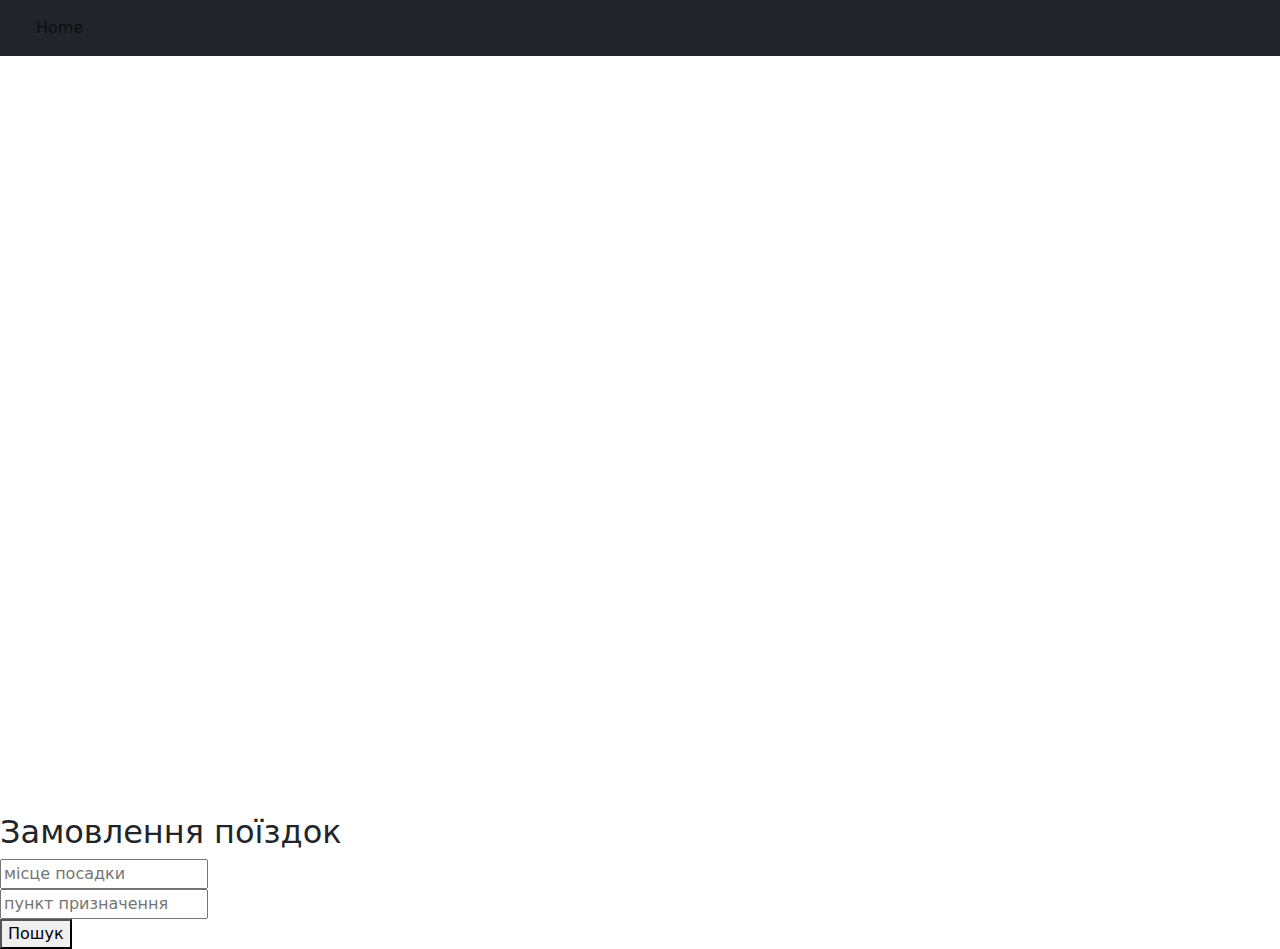
==== order.html @ 0f4dff02 "Add files via upload" ====
<!DOCTYPE html>
<html lang="en">

<head>
  <meta charset="UTF-8">
  <meta name="viewport" content="width=device-width, initial-scale=1.0">
  <link href="https://cdn.jsdelivr.net/npm/bootstrap@5.3.3/dist/css/bootstrap.min.css" rel="stylesheet"
    integrity="sha384-QWTKZyjpPEjISv5WaRU9OFeRpok6YctnYmDr5pNlyT2bRjXh0JMhjY6hW+ALEwIH" crossorigin="anonymous">
  <title>Taxi</title>
  <link rel="stylesheet" href="static/styles/order.css">
</head>

<body>
  <header>
    <nav class="navbar navbar-expand-lg bg-dark">
      <div class="container-fluid">
        <a class="navbar-brand" href="index.html"><img src="static/photos/logo.png" alt=""></a>
        <button class="navbar-toggler" type="button" data-bs-toggle="collapse" data-bs-target="#navbarNav"
          aria-controls="navbarNav" aria-expanded="false" aria-label="Toggle navigation">
          <span class="navbar-toggler-icon"></span>
        </button>
        <div class="collapse navbar-collapse" id="navbarNav">
          <ul class="navbar-nav">
            <li class="nav-item">
              <a class="nav-link" aria-current="page" href="index.html">Home</a>
            </li>
          </ul>
        </div>
      </div>
    </nav>
  </header>

  <section>
    <div class="wrapper">
      <iframe
        src="https://www.google.com/maps/embed?pb=!1m18!1m12!1m3!1d136649.07398754812!2d30.410601598944233!3d50.476001762789934!2m3!1f0!2f0!3f0!3m2!1i1024!2i768!4f13.1!3m3!1m2!1s0x40d4cf4ee15a4505%3A0x764931d2170146fe!2z0JrQuNGX0LIsIDAyMDAw!5e0!3m2!1suk!2sua!4v1721204035447!5m2!1suk!2sua"
        width="1000" height="750" style="border:0;" allowfullscreen="" loading="lazy"
        referrerpolicy="no-referrer-when-downgrade"></iframe>
      <div class="orders">
        <h2>Замовлення поїздок</h2>
        <div class="text-order">
          <input type="text" , placeholder="місце посадки" , required>
          <div class="text-order2">
            <input type="text" , placeholder="пункт призначення" , required>
          </div>
        </div>
        <div class="button-order">
          <button>Пошук</button>
        </div>
      </div>
  </section>



  <script src="https://cdn.jsdelivr.net/npm/bootstrap@5.3.3/dist/js/bootstrap.bundle.min.js"
    integrity="sha384-YvpcrYf0tY3lHB60NNkmXc5s9fDVZLESaAA55NDzOxhy9GkcIdslK1eN7N6jIeHz"
    crossorigin="anonymous"></script>
</body>

</html>
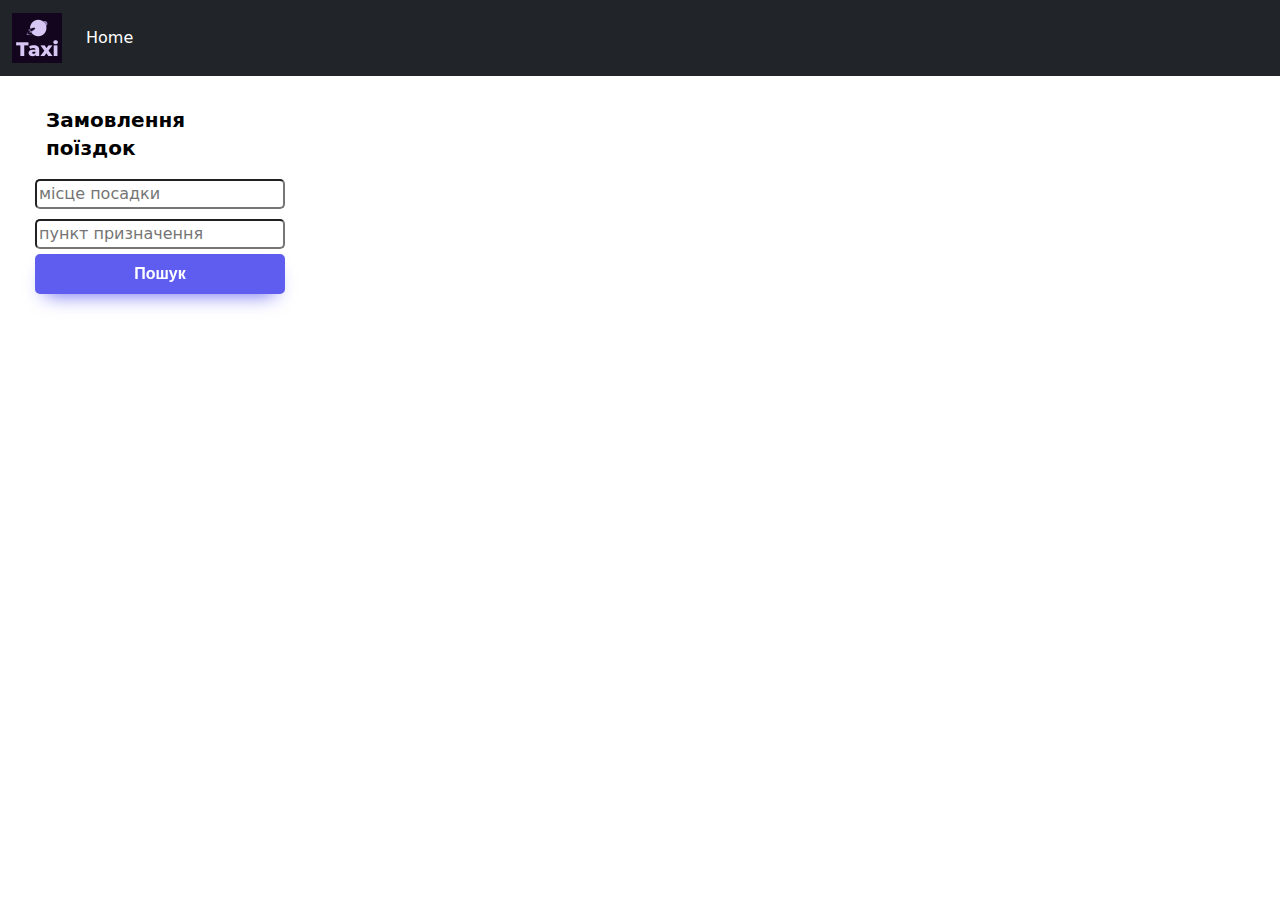
==== commit 950dd6b0: "Add files via upload" ====
--- a/order.html
+++ b/order.html
@@ -7,14 +7,14 @@
   <link href="https://cdn.jsdelivr.net/npm/bootstrap@5.3.3/dist/css/bootstrap.min.css" rel="stylesheet"
     integrity="sha384-QWTKZyjpPEjISv5WaRU9OFeRpok6YctnYmDr5pNlyT2bRjXh0JMhjY6hW+ALEwIH" crossorigin="anonymous">
   <title>Taxi</title>
-  <link rel="stylesheet" href="static/styles/order.css">
+  <link rel="stylesheet" href="order.css">
 </head>
 
 <body>
   <header>
     <nav class="navbar navbar-expand-lg bg-dark">
       <div class="container-fluid">
-        <a class="navbar-brand" href="index.html"><img src="static/photos/logo.png" alt=""></a>
+        <a class="navbar-brand" href="index.html"><img src="logo.png" alt=""></a>
         <button class="navbar-toggler" type="button" data-bs-toggle="collapse" data-bs-target="#navbarNav"
           aria-controls="navbarNav" aria-expanded="false" aria-label="Toggle navigation">
           <span class="navbar-toggler-icon"></span>
--- a/order.css
+++ b/order.css
@@ -0,0 +1,189 @@
+@import url('https://fonts.googleapis.com/css2?family=Poppins:ital,wght@0,100;0,200;0,300;0,400;0,500;0,600;0,700;0,800;0,900;1,100;1,200;1,300;1,400;1,500;1,600;1,700;1,800;1,900&display=swap');
+
+.card {
+    top: 20px;
+    height: 450px;
+}
+
+.nav-link {
+    color: white;
+}
+
+.navbar-nav .nav-link.active {
+    color: rgb(140, 140, 140)
+}
+
+.navbar-brand img {
+    width: 50px;
+    height: 50px;
+}
+
+.navbar-toggler {
+    background-color: rgb(140, 140, 140);
+}
+
+.card>img {
+    height: 222;
+}
+
+.slide-text {
+    color: black;
+    margin: auto auto;
+}
+
+.carousel {
+    margin: 20px;
+    padding: 50px;
+    background: rgba(0, 0, 0, .2);
+    border-radius: 30px;
+}
+
+.section2 {
+    margin: auto auto;
+    padding: 150px;
+    position: relative;
+    text-align: center;
+    background: rgb(236, 236, 236);
+}
+
+.row .advantage-item {
+    padding: 25px;
+    display: -webkit-box;
+    display: -ms-flexbox;
+    display: flex;
+    -webkit-box-orient: vertical;
+    -webkit-box-direction: normal;
+    -ms-flex-direction: column;
+    flex-direction: column;
+    text-align: center;
+    -webkit-box-pack: center;
+    -ms-flex-pack: center;
+    justify-content: center;
+    max-width: 255px;
+    margin-right: auto;
+    margin-left: auto;
+}
+
+.row .advantage-title {
+    color: black;
+    font-size: 24px;
+    line-height: 1.2;
+    margin-bottom: 16px;
+    font-weight: 600;
+}
+
+.row {
+    margin-left: -16px !important;
+    margin-right: -16px !important;
+    box-sizing: border-box;
+    display: -webkit-box;
+    display: -ms-flexbox;
+    display: flex;
+    -webkit-box-flex: 0;
+    -ms-flex: 0 1 auto;
+    flex: 0 1 auto;
+    -webkit-box-orient: horizontal;
+    -webkit-box-direction: normal;
+    -ms-flex-direction: row;
+    flex-direction: row;
+    -ms-flex-wrap: wrap;
+    flex-wrap: wrap;
+    margin-right: -.5rem;
+    margin-left: -.5rem;
+}
+
+.col-sm-4 {
+    flex-basis: 33.33333333%;
+    max-width: 33.33333333%;
+    box-sizing: border-box;
+    -webkit-box-flex: 0;
+    -ms-flex: 0 0 auto;
+    flex: 0 0 auto;
+    padding-right: .5rem;
+    padding-left: .5rem;
+}
+
+.btn-primary {
+    color: black;
+    padding: 13px 30px;
+    display: inline-block;
+    background: #ffca46;
+    border-radius: 4px;
+    display: inline-block;
+    text-transform: uppercase;
+    text-align: center;
+    font-size: 14px;
+    font-weight: 800;
+    line-height: 24px;
+    letter-spacing: 2px;
+    -webkit-transition: all .3s ease;
+    transition: all .3s ease;
+    border-color: transparent;
+}
+
+iframe {
+    position: fixed;
+    width: 100vw;
+    height: 92vh;
+}
+
+.orders {
+    position: absolute;
+    width: 320px;
+    padding: 30px;
+    border-radius: 25px;
+    background: white;
+    flex-direction: column;
+}
+
+h2 {
+    color: rgb(0, 0, 0);
+    display: inline-block;
+    margin-bottom: 12px;
+    padding: 0px 16px;
+    position: relative;
+    font-family: UberMove, UberMoveText, system-ui, "Helvetica Neue", Helvetica, Arial, sans-serif;
+    font-size: 20px;
+    font-weight: 700;
+    line-height: 28px;
+}
+
+input {
+    width: 250px;
+    margin: 5px;
+    border-radius: 5px;
+}
+
+button {
+    background: #5E5DF0;
+    border-radius: 5px;
+    box-shadow: #5E5DF0 0 10px 20px -10px;
+    box-sizing: border-box;
+    color: #FFFFFF;
+    cursor: pointer;
+    font-family: Inter, Helvetica, "Apple Color Emoji", "Segoe UI Emoji", NotoColorEmoji, "Noto Color Emoji", "Segoe UI Symbol", "Android Emoji", EmojiSymbols, -apple-system, system-ui, "Segoe UI", Roboto, "Helvetica Neue", "Noto Sans", sans-serif;
+    font-size: 16px;
+    font-weight: 700;
+    line-height: 24px;
+    opacity: 1;
+    outline: 0 solid transparent;
+    padding: 8px 18px;
+    user-select: none;
+    -webkit-user-select: none;
+    touch-action: manipulation;
+    width: fit-content;
+    word-break: break-word;
+    border: 0;
+    width: 250px;
+}
+
+.button-order {
+    position: relative;
+    margin-left: 5px;
+}
+
+.media-links {
+    display: flex;
+    justify-content: center;
+    align-items: center;
+}